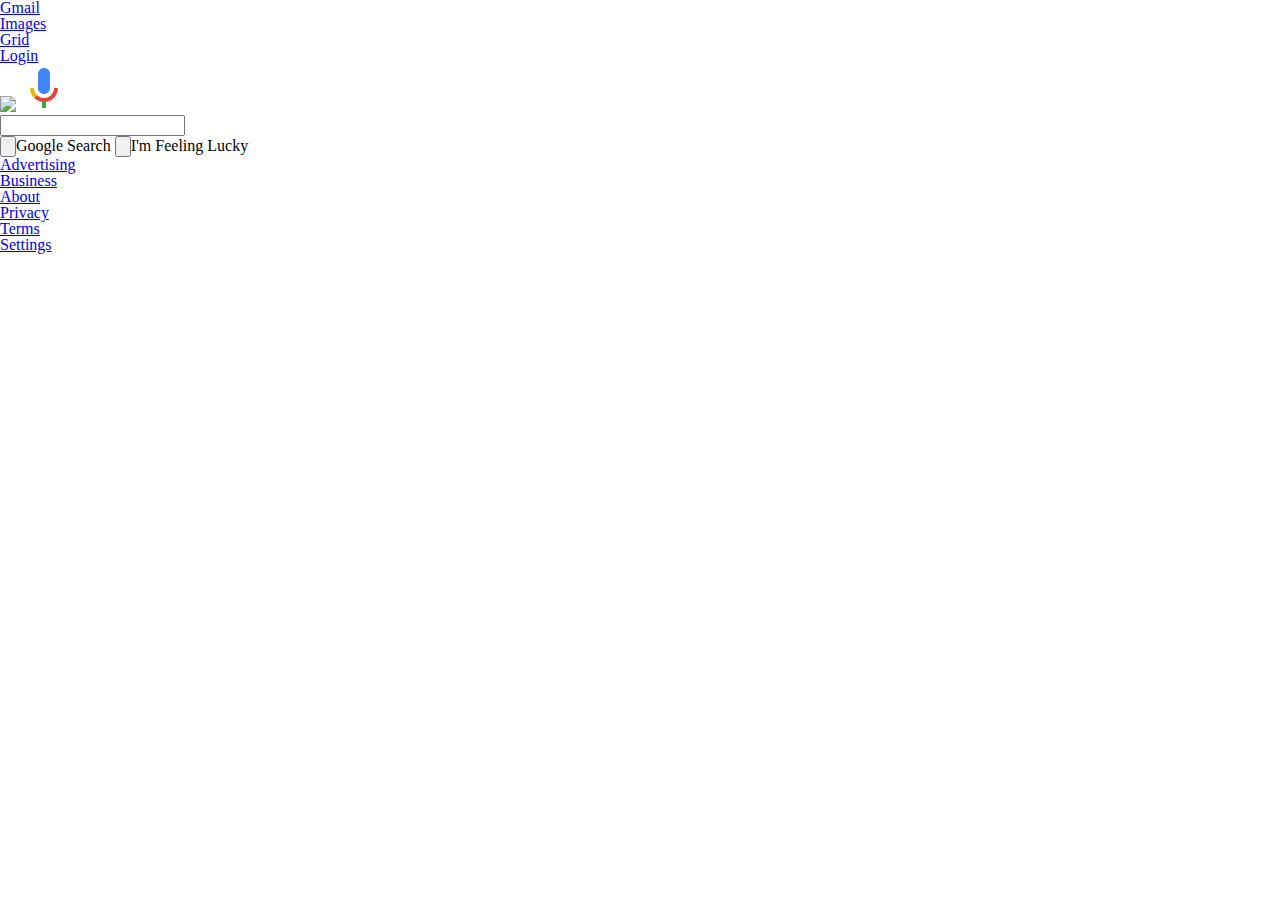
==== Google.html @ 753b62cc "Put all the elements I should need to create the homepage within Google.html. Also added a reset.css" ====
<!DOCTYPE html>
<html>
<head>
	<title>Google</title>
	<link rel="stylesheet" type="text/css" href="main.css">
	<link rel="stylesheet" type="text/css" href="reset.css">
</head>
<body>

<div id="header">
	<ul>
		<li><a href="https://mail.google.com/mail/?tab=wm">Gmail</a></li>
		<li><a href="https://www.google.com/imghp?hl=en&tab=wi&ei=G1v5V_3bDunQjwT0sYqwAw&ved=0EKouCBYoAQ">Images</a></li>
		<li><a href="https://www.google.com/intl/en/options/">Grid</a></li>
		<li><a href="https://accounts.google.com/ServiceLogin?hl=en&passive=true&continue=https://www.google.com/">Login</a></li>
	</ul>
</div>

<img name="logo" src="https://www.google.com/images/branding/googlelogo/1x/googlelogo_color_272x92dp.png">
<img name="microphone" src="[data-uri]">

<form action="#" name="search_box">
	<input type="search" name="search_box"><br>
	<input type="button" name="google_search">Google Search
	<input type="button" name="feeling_lucky">I'm Feeling Lucky
</form>

<div id="footer">
	<div id="left">
		<ul>
			<li><a href="https://www.google.com/intl/en/ads/?fg=1">Advertising</a></li>
			<li><a href="https://www.google.com/services/?fg=1">Business</a></li>
			<li><a href="https://www.google.com/intl/en/about.html?fg=1">About</a></li>
		</ul>
	</div>
	<div id="right">
		<ul>
			<li><a href="https://www.google.com/intl/en/policies/privacy/?fg=1">Privacy</a></li>
			<li><a href="https://www.google.com/intl/en/policies/terms/?fg=1">Terms</a></li>
			<li><a href="https://www.google.com/preferences?hl=en">Settings</a></li>
		</ul>
	</div>
</div>

</body>
</html>
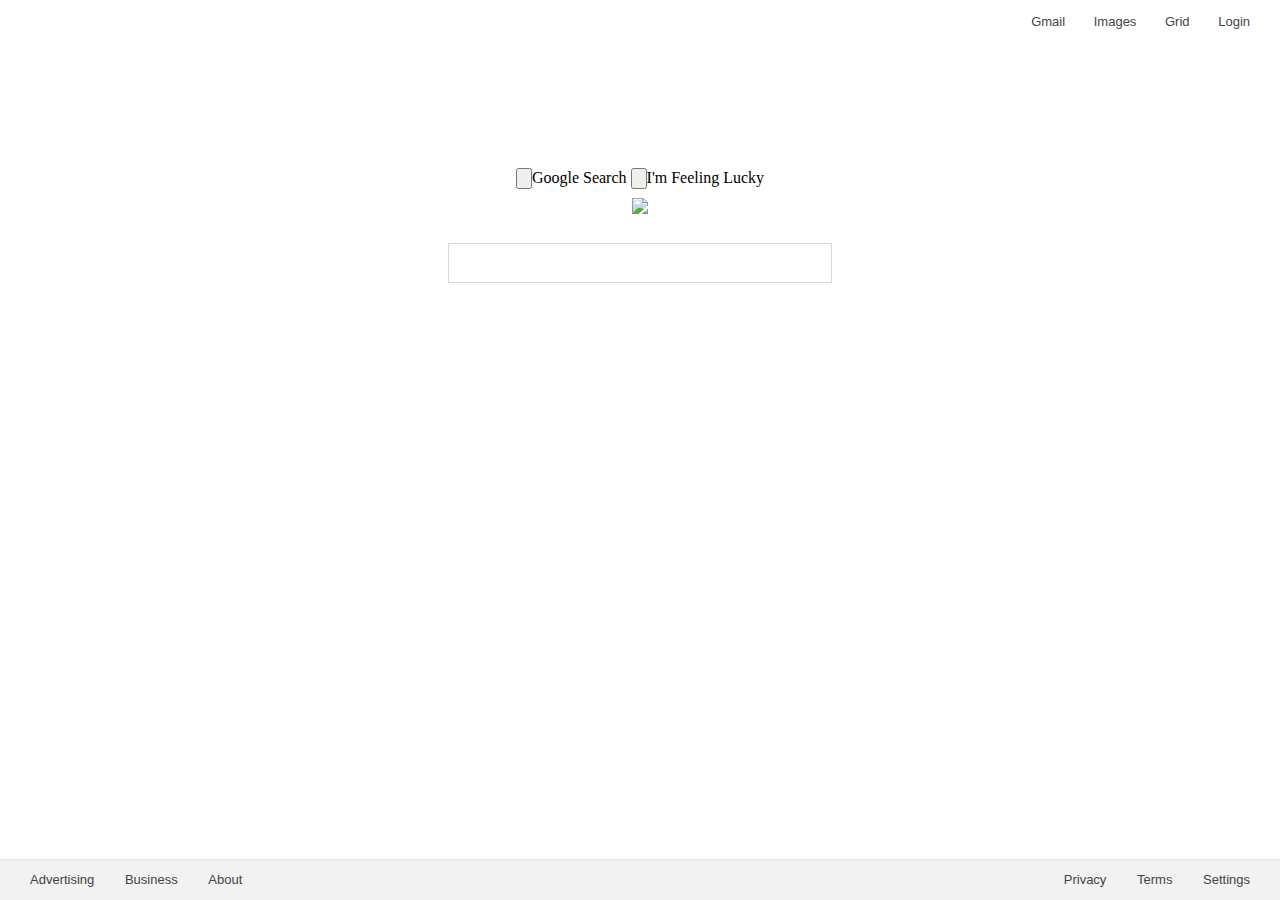
==== commit 2ef44496: "Moved most everything to their proper places (aside from the buttons) as well as adding the appropri" ====
--- a/Google.html
+++ b/Google.html
@@ -11,35 +11,30 @@
 	<ul>
 		<li><a href="https://mail.google.com/mail/?tab=wm">Gmail</a></li>
 		<li><a href="https://www.google.com/imghp?hl=en&tab=wi&ei=G1v5V_3bDunQjwT0sYqwAw&ved=0EKouCBYoAQ">Images</a></li>
-		<li><a href="https://www.google.com/intl/en/options/">Grid</a></li>
+		<li class="grid"><a href="https://www.google.com/intl/en/options/">Grid</a></li>
 		<li><a href="https://accounts.google.com/ServiceLogin?hl=en&passive=true&continue=https://www.google.com/">Login</a></li>
 	</ul>
 </div>
 
-<img name="logo" src="https://www.google.com/images/branding/googlelogo/1x/googlelogo_color_272x92dp.png">
-<img name="microphone" src="[data-uri]">
+<img id="logo" height="92" name="logo" src="https://www.google.com/images/branding/googlelogo/1x/googlelogo_color_272x92dp.png">
 
-<form action="#" name="search_box">
-	<input type="search" name="search_box"><br>
+<form action="#" name="search_field">
+	<input id="search" type="search" name="search_box"><br>
 	<input type="button" name="google_search">Google Search
 	<input type="button" name="feeling_lucky">I'm Feeling Lucky
 </form>
 
-<div id="footer">
-	<div id="left">
-		<ul>
-			<li><a href="https://www.google.com/intl/en/ads/?fg=1">Advertising</a></li>
-			<li><a href="https://www.google.com/services/?fg=1">Business</a></li>
-			<li><a href="https://www.google.com/intl/en/about.html?fg=1">About</a></li>
-		</ul>
-	</div>
-	<div id="right">
-		<ul>
-			<li><a href="https://www.google.com/intl/en/policies/privacy/?fg=1">Privacy</a></li>
-			<li><a href="https://www.google.com/intl/en/policies/terms/?fg=1">Terms</a></li>
-			<li><a href="https://www.google.com/preferences?hl=en">Settings</a></li>
-		</ul>
-	</div>
+<div class="footer">
+	<ul id="footer_left">
+		<li><a href="https://www.google.com/intl/en/ads/?fg=1">Advertising</a></li>
+		<li><a href="https://www.google.com/services/?fg=1">Business</a></li>
+		<li><a href="https://www.google.com/intl/en/about.html?fg=1">About</a></li>
+	</ul>
+	<ul id="footer_right">
+		<li><a href="https://www.google.com/intl/en/policies/privacy/?fg=1">Privacy</a></li>
+		<li><a href="https://www.google.com/intl/en/policies/terms/?fg=1">Terms</a></li>
+		<li><a href="https://www.google.com/preferences?hl=en">Settings</a></li>
+	</ul>
 </div>
 
 </body>
--- a/main.css
+++ b/main.css
@@ -0,0 +1,96 @@
+body{
+	font-size: 16px;
+	font-family: arial,sans-serif;
+	text-align: center;
+}
+ul{
+	list-style-type: none;
+	margin: 0;
+	padding: 0;
+}
+li{
+	display: inline;
+}
+a{
+	text-decoration: none;
+	color: #444;
+}
+a:hover{
+	color: black;
+	text-decoration: underline;
+}
+li a{
+	width: 60px;
+}
+.footer{
+	background-color: #f2f2f2;
+	border-top: 1px solid #e4e4e4;
+	line-height: 40px;
+	width: 100%;
+	height: 40px;
+	bottom: 0;
+	left: 0;
+	right: 0;
+	position: absolute;
+}
+#header{
+	font-family: arial,sans-serif;
+	font-size: 13px;
+	word-spacing: 25px;
+	position: absolute;
+	top: 15px;
+	right: 30px;
+}
+#footer_left{
+	text-align: left;
+	font-family: arial,sans-serif;
+	font-size: 13px;
+	word-spacing: 27px;
+	position: absolute;
+	left: 30px;
+	
+}
+#footer_right{
+	font-family: arial,sans-serif;
+	font-size: 13px;
+	word-spacing: 27px;
+	position: absolute;
+	right: 30px;
+}
+#logo{
+	position: relative;
+	top: 89px;
+	margin: 0 auto;
+	padding-top: 109px;
+}
+#microphone{
+	display: inline-block;
+	height: 24px;
+	width: 21px;
+	vertical-align: middle;
+}
+.search:hover{
+	border-color: black;
+}
+#search{
+	background-image: url('https://1.bp.blogspot.com/-lINg3E20_4Y/VebwdAy_MaI/AAAAAAAAFJU/8Jg2H-3-_cc/s1600/Microphone.png');
+	background-repeat: no-repeat;
+	background-position: 96.5% 50%;
+	background-size: 2.75%;
+	border: 1px solid #d9d9d9;
+	position: relative;
+	background-color: transparent;
+	font: 16px arial,sans-serif;
+	top: 115px;
+	left: 0;
+	right: 0;
+	height: 2.5em;
+	width: 30%;
+}
+#search:hover{
+	border-color: #b9b9b9;
+	border-top-color: #a0a0a0;
+}
+#search:focus{
+	border-color: #4d90fe;
+}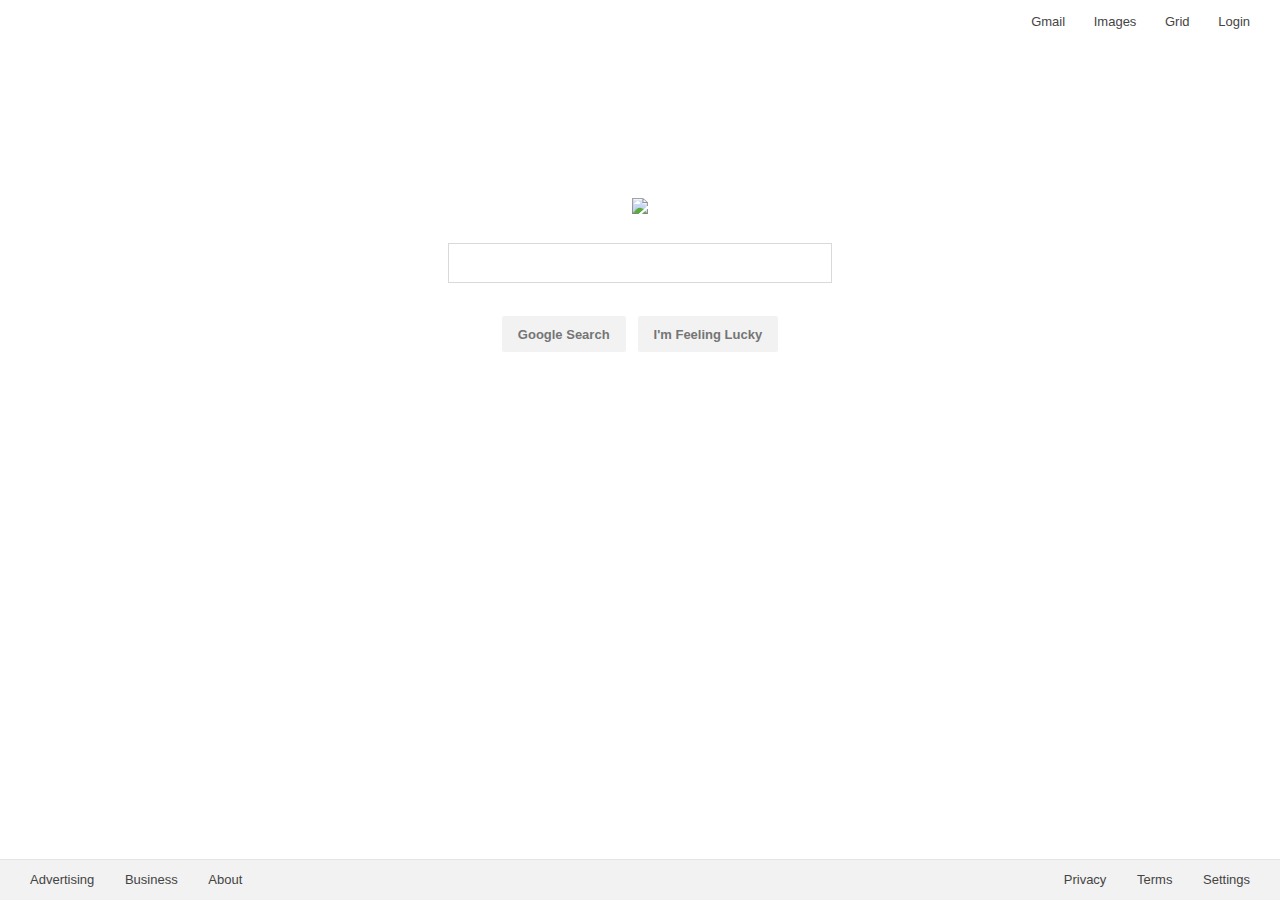
==== commit 7a1ff619: "Moved the buttons to their proper places, as well as formatting them to look proper." ====
--- a/Google.html
+++ b/Google.html
@@ -20,8 +20,8 @@
 
 <form action="#" name="search_field">
 	<input id="search" type="search" name="search_box"><br>
-	<input type="button" name="google_search">Google Search
-	<input type="button" name="feeling_lucky">I'm Feeling Lucky
+	<button id="button_search" name="google_search">Google Search</button>
+	<button id="button_lucky" name="feeling_lucky">I'm Feeling Lucky</button>
 </form>
 
 <div class="footer">
--- a/main.css
+++ b/main.css
@@ -22,6 +22,12 @@
 li a{
 	width: 60px;
 }
+button{
+	position: relative;
+	top: 137px;
+	left: 0;
+	right: 0;	
+}
 .footer{
 	background-color: #f2f2f2;
 	border-top: 1px solid #e4e4e4;
@@ -32,6 +38,44 @@
 	left: 0;
 	right: 0;
 	position: absolute;
+}
+#button_search{
+	background-color: #f2f2f2;
+	border-radius: 2px;
+	margin: 11px 4px;
+	padding: 0 16px;
+	min-width: 54px;
+	height: 36px;
+	line-height: 27px;
+	font-weight: bold;
+	border-style: none;
+	border: 1px #f2f2f2;
+	font-family: arial,sans-serif;
+	font-size: 13px;
+	color: #757575;
+}
+#button_search:hover{
+	color: #222;
+	border: 1px solid #c6c6c6;	
+}
+#button_lucky{
+	background-color: #f2f2f2;
+	border-radius: 2px;
+	margin: 11px 4px;
+	padding: 0 16px;
+	min-width: 54px;
+	height: 36px;
+	line-height: 27px;
+	font-weight: bold;
+	border-style: none;
+	border: 1px #f2f2f2;
+	font-family: arial,sans-serif;
+	font-size: 13px;
+	color: #757575;
+}
+#button_lucky:hover{
+	color: #222;
+	border: 1px solid #c6c6c6;
 }
 #header{
 	font-family: arial,sans-serif;
@@ -69,9 +113,6 @@
 	width: 21px;
 	vertical-align: middle;
 }
-.search:hover{
-	border-color: black;
-}
 #search{
 	background-image: url('https://1.bp.blogspot.com/-lINg3E20_4Y/VebwdAy_MaI/AAAAAAAAFJU/8Jg2H-3-_cc/s1600/Microphone.png');
 	background-repeat: no-repeat;
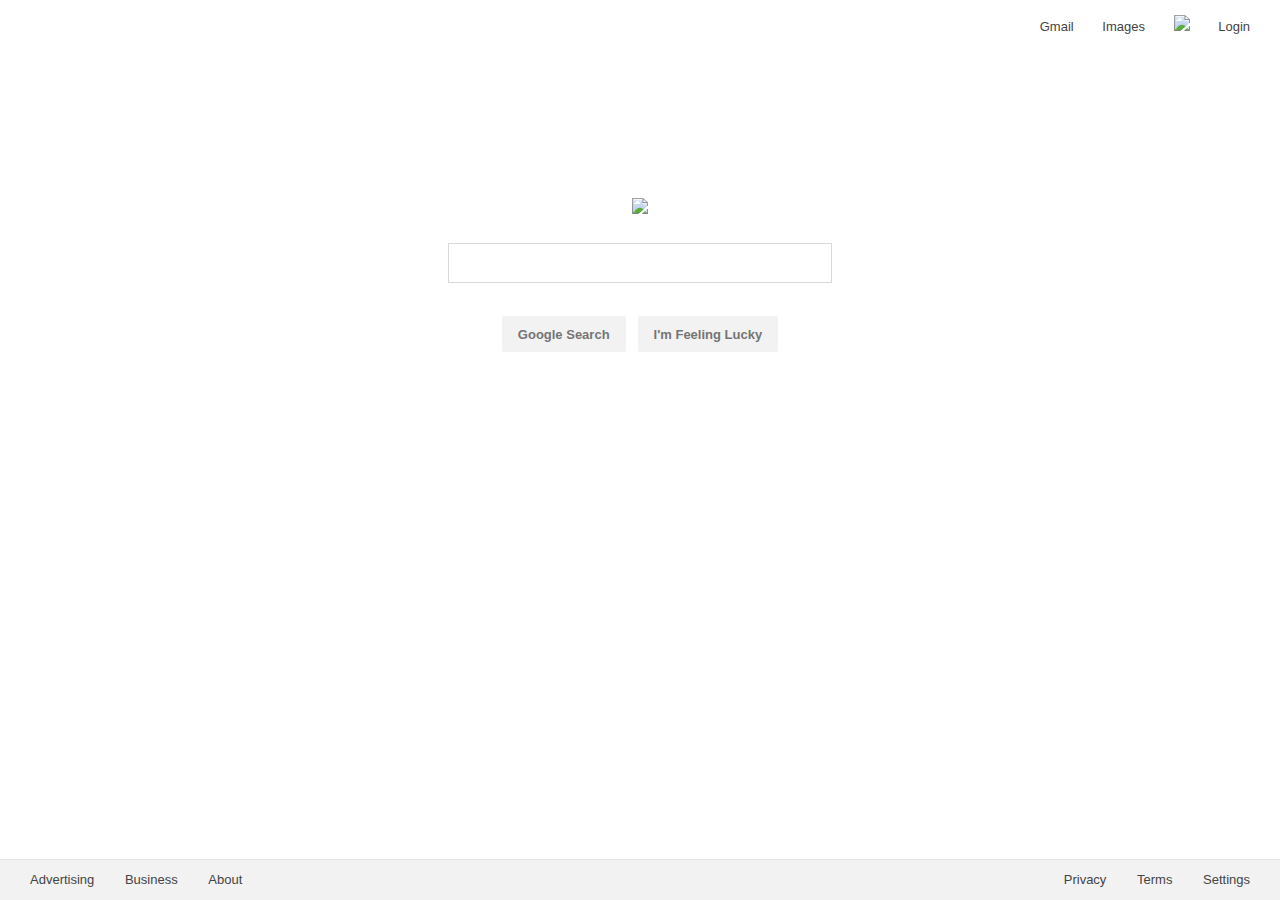
==== commit 79097a69: "Added applications icon image in a folder for later use" ====
--- a/Google.html
+++ b/Google.html
@@ -11,7 +11,9 @@
 	<ul>
 		<li><a href="https://mail.google.com/mail/?tab=wm">Gmail</a></li>
 		<li><a href="https://www.google.com/imghp?hl=en&tab=wi&ei=G1v5V_3bDunQjwT0sYqwAw&ved=0EKouCBYoAQ">Images</a></li>
-		<li class="grid"><a href="https://www.google.com/intl/en/options/">Grid</a></li>
+		<li class="grid"><a href="https://www.google.com/intl/en/options/">
+			<img src="http://cdn.freshdesk.com/data/helpdesk/attachments/production/5002778954/original/image19.png?1415838351">
+		</a></li>
 		<li><a href="https://accounts.google.com/ServiceLogin?hl=en&passive=true&continue=https://www.google.com/">Login</a></li>
 	</ul>
 </div>
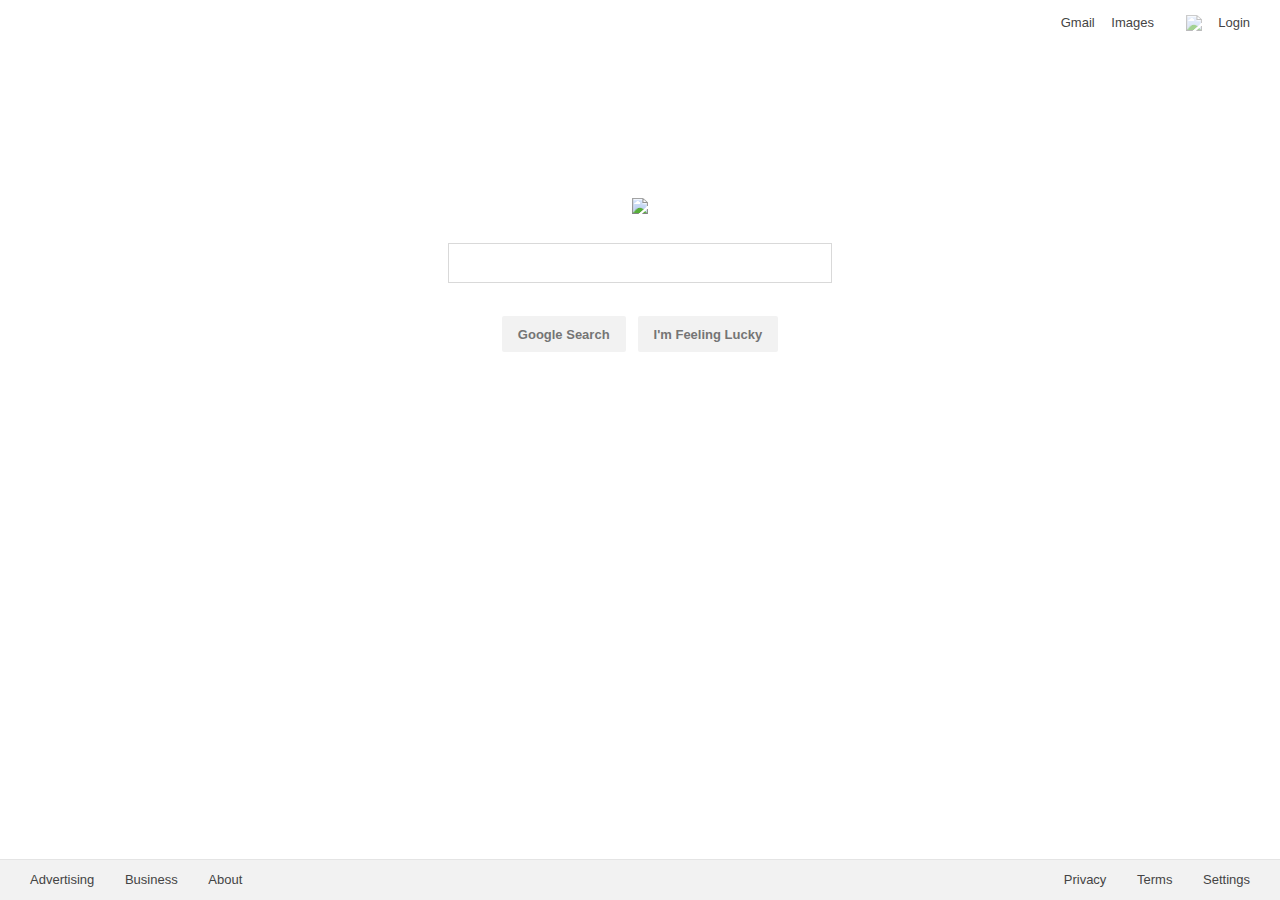
==== commit 4bfde2c8: "Added applications icon, reformatted the header list, also added a sign-in image for future use." ====
--- a/Google.html
+++ b/Google.html
@@ -12,9 +12,9 @@
 		<li><a href="https://mail.google.com/mail/?tab=wm">Gmail</a></li>
 		<li><a href="https://www.google.com/imghp?hl=en&tab=wi&ei=G1v5V_3bDunQjwT0sYqwAw&ved=0EKouCBYoAQ">Images</a></li>
 		<li class="grid"><a href="https://www.google.com/intl/en/options/">
-			<img src="http://cdn.freshdesk.com/data/helpdesk/attachments/production/5002778954/original/image19.png?1415838351">
+			<img src="https://raw.githubusercontent.com/mitchell11678/Google-Project/master/Images/applications_grey.png">
 		</a></li>
-		<li><a href="https://accounts.google.com/ServiceLogin?hl=en&passive=true&continue=https://www.google.com/">Login</a></li>
+		<li><a href="">Login</a></li>
 	</ul>
 </div>
 
--- a/main.css
+++ b/main.css
@@ -27,6 +27,17 @@
 	top: 137px;
 	left: 0;
 	right: 0;	
+}
+.grid{
+	display: inline-block;
+	padding: 0 0 0 15px;
+	vertical-align: middle;
+	margin-right:0; 
+	margin-left:0;
+	opacity: .55;
+}
+.grid:hover{
+	opacity: 1.0;
 }
 .footer{
 	background-color: #f2f2f2;
@@ -80,7 +91,7 @@
 #header{
 	font-family: arial,sans-serif;
 	font-size: 13px;
-	word-spacing: 25px;
+	word-spacing: 13px;
 	position: absolute;
 	top: 15px;
 	right: 30px;
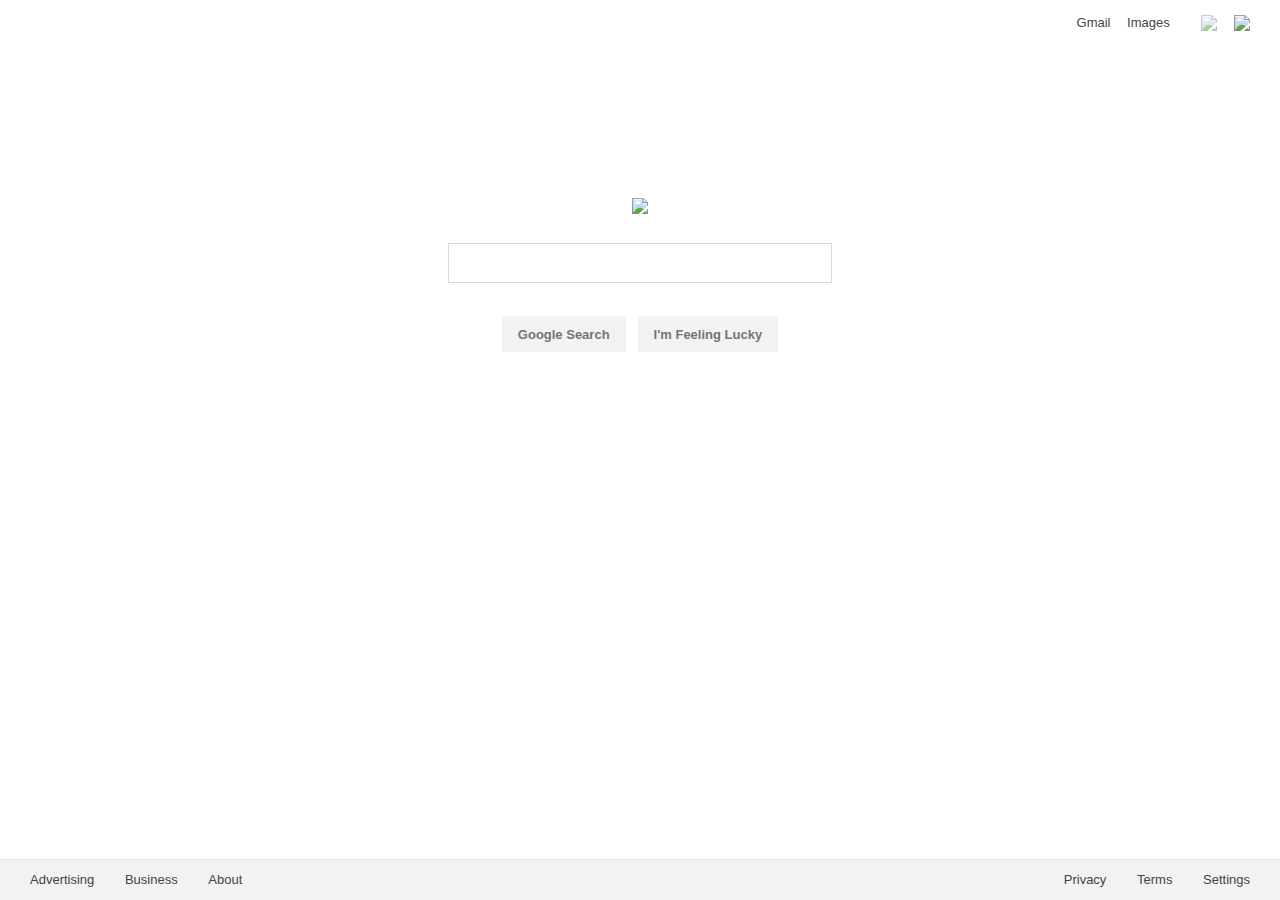
==== commit c62b994b: "Added the Sign In image. Cleaned up the css document a little." ====
--- a/Google.html
+++ b/Google.html
@@ -14,7 +14,9 @@
 		<li class="grid"><a href="https://www.google.com/intl/en/options/">
 			<img src="https://raw.githubusercontent.com/mitchell11678/Google-Project/master/Images/applications_grey.png">
 		</a></li>
-		<li><a href="">Login</a></li>
+		<li class="sign_in"><a href="https://accounts.google.com/ServiceLogin?hl=en&passive=true&continue=https://www.google.com/">
+		<img src="https://raw.githubusercontent.com/mitchell11678/Google-Project/master/Images/Sign_In.png">
+		</a></li>
 	</ul>
 </div>
 
--- a/main.css
+++ b/main.css
@@ -19,14 +19,17 @@
 	color: black;
 	text-decoration: underline;
 }
-li a{
-	width: 60px;
-}
 button{
 	position: relative;
 	top: 137px;
 	left: 0;
 	right: 0;	
+}
+.sign_in{
+	display: inline-block;
+	vertical-align: middle;
+	margin-right: 0;
+	margin-left: 0;
 }
 .grid{
 	display: inline-block;
